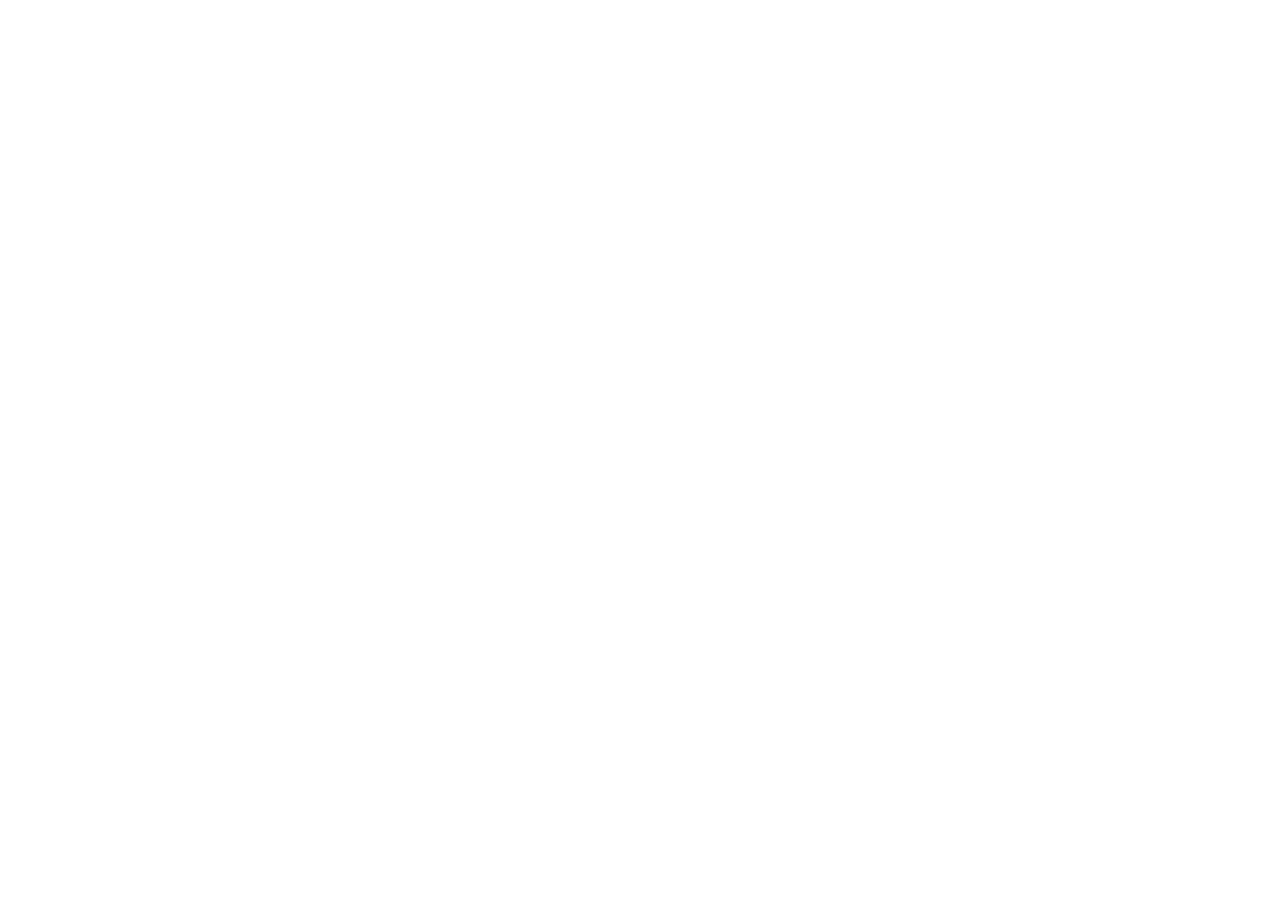
==== index.html @ 04f10931 "first commit" ====
<!DOCTYPE html>
<html lang="en">
<head>
    <meta charset="UTF-8">
    <meta http-equiv="X-UA-Compatible" content="IE=edge">
    <meta name="viewport" content="width=device-width, initial-scale=1.0">
    <title>Document</title>
    <link rel="stylesheet" href="./style.css">
</head>
<body>
    
</body>
<script src="./script.js"></script>
</html>
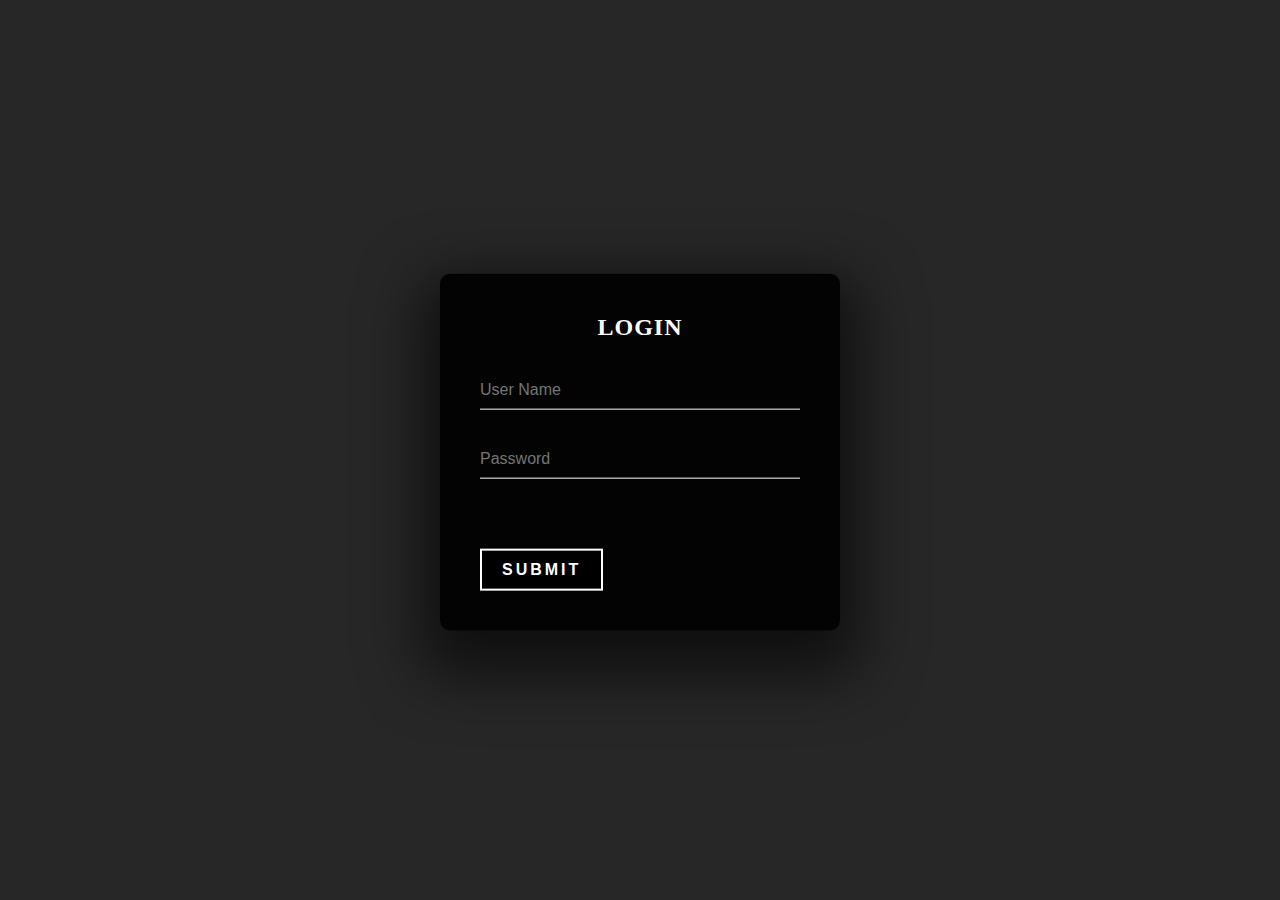
==== commit b0b6af2e: "new change" ====
--- a/index.html
+++ b/index.html
@@ -1,5 +1,6 @@
 <!DOCTYPE html>
 <html lang="en">
+
 <head>
     <meta charset="UTF-8">
     <meta http-equiv="X-UA-Compatible" content="IE=edge">
@@ -7,8 +8,25 @@
     <title>Document</title>
     <link rel="stylesheet" href="./style.css">
 </head>
-<body>
-    
+
+<body class="bdy">
+
+
+    <div class="login-box">
+        <p>LOGIN</p>
+        <form>
+            <div class="user-box">
+                <input id="uname" required="" name="" type="text" placeholder="User Name">
+            </div>
+            <div class="user-box">
+                <input id="passWord" required="" name="" type="password" placeholder="Password">
+            </div>
+            <!-- <a href="#">Submit</a> -->
+            <button onclick="loginBtn()" type="button"> Submit</button>
+        </form>
+    </div>
+
 </body>
 <script src="./script.js"></script>
+
 </html>--- a/style.css
+++ b/style.css
@@ -0,0 +1,149 @@
+.bdy{
+    background-color: #272727;
+}
+.login-box {
+    position: absolute;
+    top: 50%;
+    left: 50%;
+    width: 400px;
+    padding: 40px;
+    margin: 20px auto;
+    transform: translate(-50%, -55%);
+    background: rgba(0,0,0,.9);
+    box-sizing: border-box;
+    box-shadow: 0 25px 60px 20px  rgba(0,0,0,.6);
+    border-radius: 10px;
+    
+  }
+  
+  .login-box p {
+    margin: 0 0 30px;
+    padding: 0;
+    color: #fff;
+    text-align: center;
+    font-size: 1.5rem;
+    font-weight: bold;
+    letter-spacing: 1px;
+  }
+  
+  .login-box .user-box {
+    position: relative;
+  }
+  
+  .login-box .user-box input {
+    width: 100%;
+    padding: 10px 0;
+    font-size: 16px;
+    color: #fff;
+    margin-bottom: 30px;
+    border: none;
+    border-bottom: 1px solid #fff;
+    outline: none;
+    background: transparent;
+  }
+  
+  
+  .login-box form button {
+    position: relative;
+    display: inline-block;
+    padding: 10px 20px;
+    font-weight: bold;
+    color: rgb(255, 255, 255);
+    font-size: 16px;
+    text-decoration: none;
+    text-transform: uppercase;
+    overflow: hidden;
+    transition: .5s;
+    margin-top: 40px;
+    letter-spacing: 3px;
+    background:black;
+    border: white 2px solid;
+    
+  }
+  
+  .login-box button:hover {
+    background: #fff;
+    color: #272727;
+    border-radius: 5px;
+  }
+
+
+
+/* ................HOME PAGE....................... */
+
+.homebdy{
+    background-color: #272727;
+}
+
+#homeh1{
+    color: white;
+    align-items: center;
+    display: flex;
+    justify-content: center;
+}
+  
+  .card {
+    width: 350px;
+    border: 1px solid #ccc;
+    border-radius: 4px;
+    overflow: hidden;
+    margin: 10px;
+    margin-top: 3rem;   
+    box-shadow: 0 25px 60px 20px  rgba(0,0,0,.6);
+
+ 
+
+  }
+  
+  .card-header {
+    background-color: #333;
+    padding: 16px;
+    text-align: center;
+  }
+  
+  .card-header .text-header {
+    margin: 0;
+    font-size: 18px;
+    color: rgb(255, 255, 255);
+  }
+  
+  .card-body {
+    padding: 16px;
+  }
+  
+  .form-group {
+    margin-bottom: 10px;
+  }
+  
+  .form-group label {
+    display: block;
+    font-size: 14px;
+    color: rgb(156, 150, 150);
+    font-weight: bold;
+    margin-bottom: 1px;
+  }
+  .form-group input{
+      background-color: #272727;
+      border: none;
+  }
+
+  .addbtn{
+      display: flex;
+      justify-content: center;
+  }
+ .viewbtn{
+     display: flex;
+     justify-content: center;
+     height: 100px;
+     align-items: center;
+     border-radius: 10px;
+     box-shadow: 0 25px 60px 20px  rgba(0,0,0,.6);
+ }
+ .vbtn{
+     height: 40px;
+ }
+ .aitembtn:hover{
+     background-color: #272727;
+ }
+  
+  /* .................DISPLAY AREA.................... */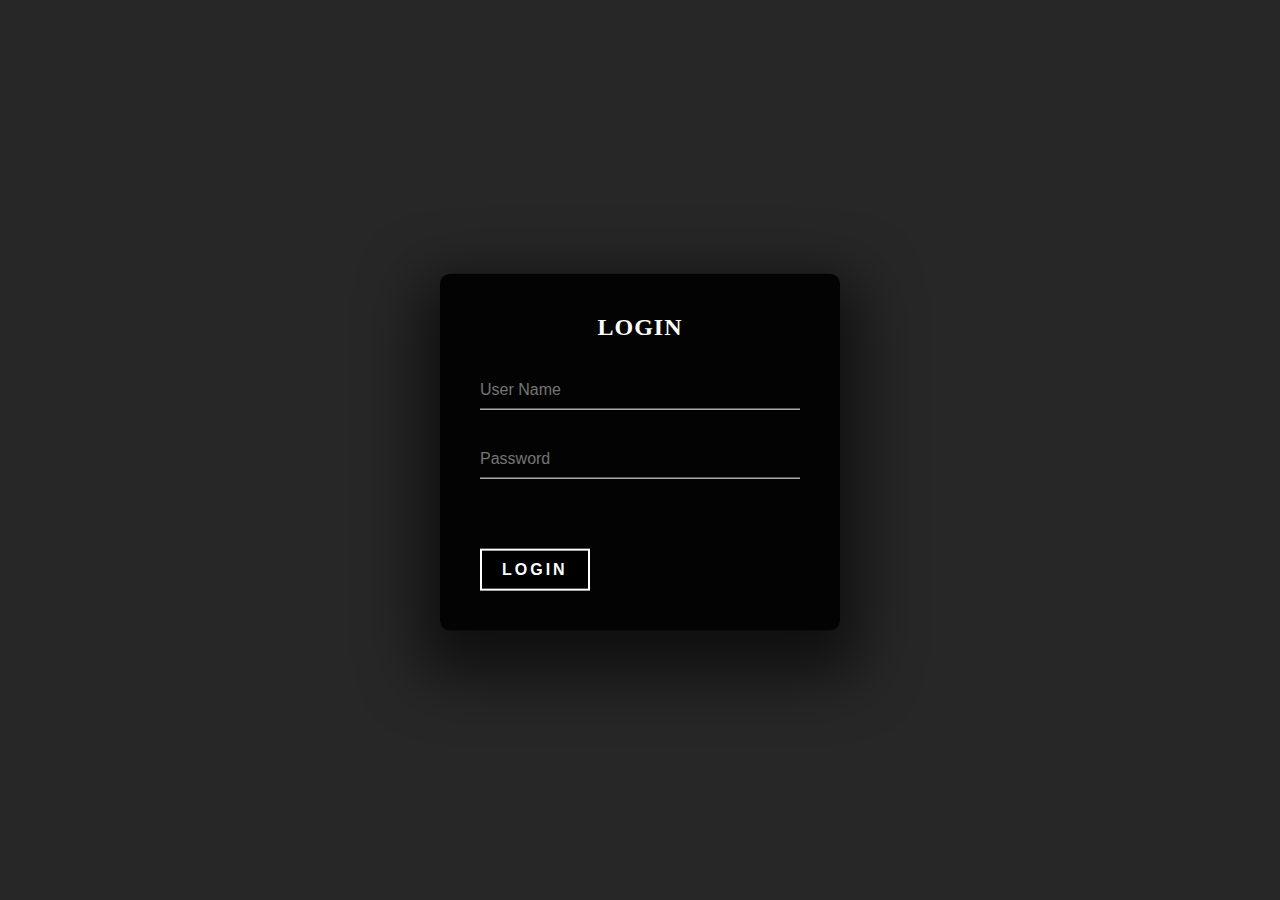
==== commit 2394a660: "new changes" ====
--- a/index.html
+++ b/index.html
@@ -16,13 +16,13 @@
         <p>LOGIN</p>
         <form>
             <div class="user-box">
-                <input id="uname" required="" name="" type="text" placeholder="User Name">
+                <input id="usern" required="" name="" type="text" placeholder="User Name">
             </div>
             <div class="user-box">
                 <input id="passWord" required="" name="" type="password" placeholder="Password">
             </div>
             <!-- <a href="#">Submit</a> -->
-            <button onclick="loginBtn()" type="button"> Submit</button>
+            <button onclick="loginBtn()" type="button"> Login</button>
         </form>
     </div>
 
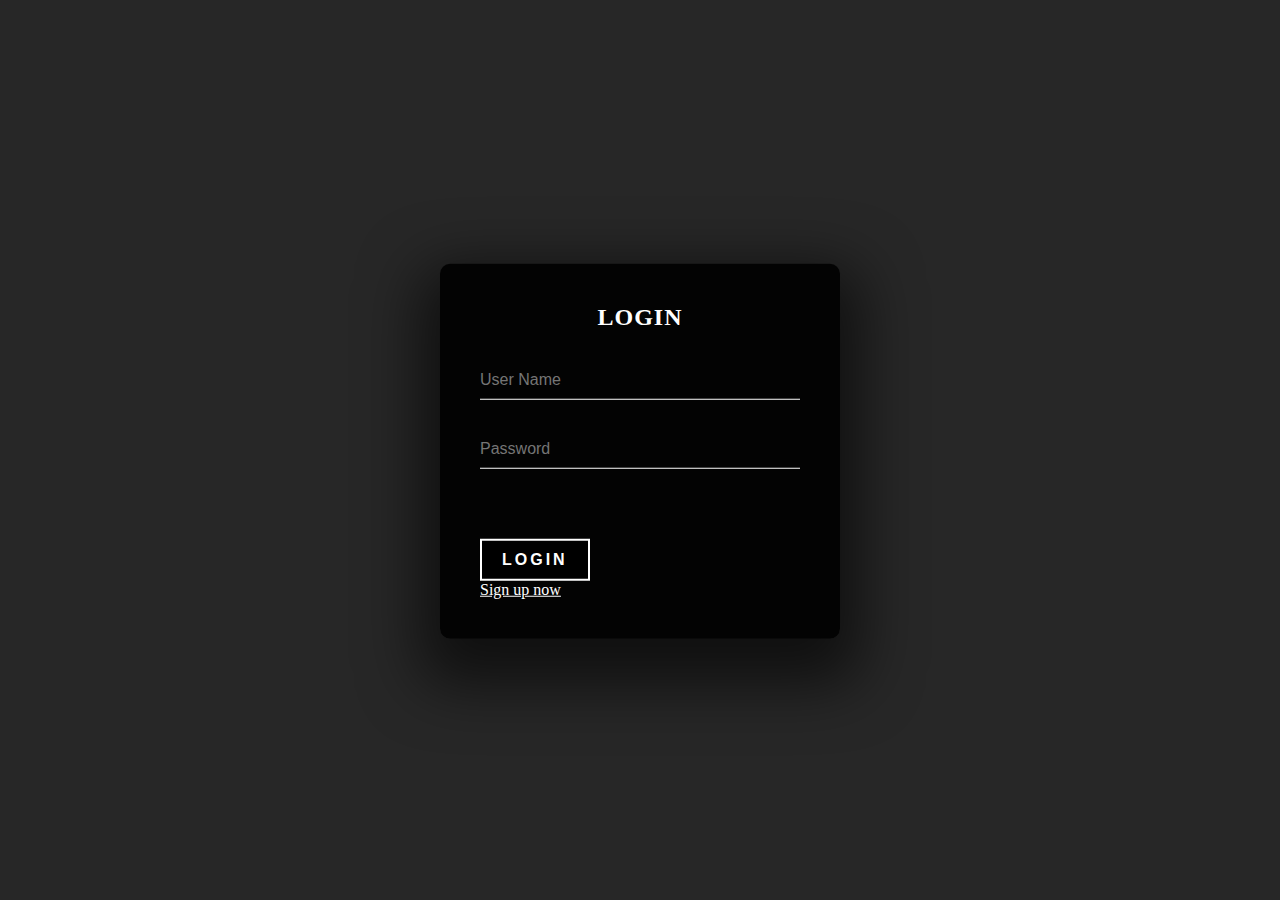
==== commit f5090408: "new changes" ====
--- a/index.html
+++ b/index.html
@@ -16,14 +16,15 @@
         <p>LOGIN</p>
         <form>
             <div class="user-box">
-                <input id="usern" required="" name="" type="text" placeholder="User Name">
+                <input id="usern"  type="text" placeholder="User Name">
             </div>
             <div class="user-box">
-                <input id="passWord" required="" name="" type="password" placeholder="Password">
+                <input id="passWord"  type="password" placeholder="Password">
             </div>
             <!-- <a href="#">Submit</a> -->
             <button onclick="loginBtn()" type="button"> Login</button>
         </form>
+        <a href="./register.html" class="alink">Sign up now</a>
     </div>
 
 </body>
--- a/style.css
+++ b/style.css
@@ -1,149 +1,260 @@
-.bdy{
-    background-color: #272727;
-}
+.bdy {
+  background-color: #272727;
+}
+
 .login-box {
-    position: absolute;
-    top: 50%;
-    left: 50%;
-    width: 400px;
-    padding: 40px;
-    margin: 20px auto;
-    transform: translate(-50%, -55%);
-    background: rgba(0,0,0,.9);
-    box-sizing: border-box;
-    box-shadow: 0 25px 60px 20px  rgba(0,0,0,.6);
-    border-radius: 10px;
-    
+  position: absolute;
+  top: 50%;
+  left: 50%;
+  width: 400px;
+  padding: 40px;
+  margin: 20px auto;
+  transform: translate(-50%, -55%);
+  background: rgba(0, 0, 0, .9);
+  box-sizing: border-box;
+  box-shadow: 0 25px 60px 20px rgba(0, 0, 0, .6);
+  border-radius: 10px;
+
+}
+
+.login-box p {
+  margin: 0 0 30px;
+  padding: 0;
+  color: #fff;
+  text-align: center;
+  font-size: 1.5rem;
+  font-weight: bold;
+  letter-spacing: 1px;
+}
+
+.login-box .user-box {
+  position: relative;
+}
+
+.login-box .user-box input {
+  width: 100%;
+  padding: 10px 0;
+  font-size: 16px;
+  color: #fff;
+  margin-bottom: 30px;
+  border: none;
+  border-bottom: 1px solid #fff;
+  outline: none;
+  background: transparent;
+}
+
+
+.login-box form button {
+  position: relative;
+  display: inline-block;
+  padding: 10px 20px;
+  font-weight: bold;
+  color: rgb(255, 255, 255);
+  font-size: 16px;
+  text-decoration: none;
+  text-transform: uppercase;
+  overflow: hidden;
+  transition: .5s;
+  margin-top: 40px;
+  letter-spacing: 3px;
+  background: black;
+  border: white 2px solid;
+
+}
+
+.login-box button:hover {
+  background: #fff;
+  color: #272727;
+  border-radius: 5px;
+}
+.alink{
+  color: white;
+  position: relative;
+}
+
+
+
+/* ................HOME PAGE....................... */
+
+.homebdy {
+  background-color: #272727;
+}
+
+.ip1 {
+  background-color: transparent;
+
+}
+
+.homeh1 {
+  color: white;
+  align-items: center;
+  display: flex;
+  justify-content: center;
+
+}
+
+.card {
+  width: 350px;
+  border: 1px solid #ccc;
+  border-radius: 4px;
+  overflow: hidden;
+  margin: 10px;
+  margin-top: 3rem;
+  box-shadow: 0 25px 60px 20px rgba(0, 0, 0, .6);
+
+}
+
+
+
+.card-header {
+  background-color: #333;
+  padding: 16px;
+  text-align: center;
+}
+
+.card-header .text-header {
+  margin: 0;
+  font-size: 18px;
+  color: rgb(255, 255, 255);
+}
+
+.card-body {
+  padding: 16px;
+}
+
+.form-group {
+  margin-bottom: 10px;
+}
+
+.form-group label {
+  display: block;
+  font-size: 14px;
+  color: rgb(156, 150, 150);
+  font-weight: bold;
+  margin-bottom: 1px;
+
+}
+
+.form-group input {
+  background-color: #ffffffaf;
+  border: none;
+  color: black;
+}
+
+.addbtn {
+  display: flex;
+  justify-content: center;
+}
+
+.viewbtn {
+  display: flex;
+  justify-content: center;
+  height: 100px;
+  align-items: center;
+  border-radius: 10px;
+  box-shadow: 0 25px 60px 20px rgba(0, 0, 0, .6);
+}
+
+.vbtn {
+  height: 40px;
+  width: 180px;
+}
+@media (max-width:500px) {
+  .vbtn {
+   font-size: 10px!important;
+ 
   }
-  
-  .login-box p {
-    margin: 0 0 30px;
-    padding: 0;
-    color: #fff;
-    text-align: center;
-    font-size: 1.5rem;
-    font-weight: bold;
-    letter-spacing: 1px;
-  }
-  
-  .login-box .user-box {
-    position: relative;
-  }
-  
-  .login-box .user-box input {
-    width: 100%;
-    padding: 10px 0;
-    font-size: 16px;
-    color: #fff;
-    margin-bottom: 30px;
-    border: none;
-    border-bottom: 1px solid #fff;
-    outline: none;
-    background: transparent;
-  }
-  
-  
-  .login-box form button {
-    position: relative;
-    display: inline-block;
-    padding: 10px 20px;
-    font-weight: bold;
-    color: rgb(255, 255, 255);
-    font-size: 16px;
-    text-decoration: none;
-    text-transform: uppercase;
-    overflow: hidden;
-    transition: .5s;
-    margin-top: 40px;
-    letter-spacing: 3px;
-    background:black;
-    border: white 2px solid;
-    
-  }
-  
-  .login-box button:hover {
-    background: #fff;
-    color: #272727;
-    border-radius: 5px;
-  }
-
-
-
-/* ................HOME PAGE....................... */
-
-.homebdy{
-    background-color: #272727;
-}
-
-#homeh1{
-    color: white;
-    align-items: center;
-    display: flex;
-    justify-content: center;
-}
-  
-  .card {
-    width: 350px;
-    border: 1px solid #ccc;
-    border-radius: 4px;
-    overflow: hidden;
-    margin: 10px;
-    margin-top: 3rem;   
-    box-shadow: 0 25px 60px 20px  rgba(0,0,0,.6);
-
- 
-
-  }
-  
-  .card-header {
-    background-color: #333;
-    padding: 16px;
-    text-align: center;
-  }
-  
-  .card-header .text-header {
-    margin: 0;
-    font-size: 18px;
-    color: rgb(255, 255, 255);
-  }
-  
-  .card-body {
-    padding: 16px;
-  }
-  
-  .form-group {
-    margin-bottom: 10px;
-  }
-  
-  .form-group label {
-    display: block;
-    font-size: 14px;
-    color: rgb(156, 150, 150);
-    font-weight: bold;
-    margin-bottom: 1px;
-  }
-  .form-group input{
-      background-color: #272727;
-      border: none;
-  }
-
-  .addbtn{
-      display: flex;
-      justify-content: center;
-  }
- .viewbtn{
-     display: flex;
-     justify-content: center;
-     height: 100px;
-     align-items: center;
-     border-radius: 10px;
-     box-shadow: 0 25px 60px 20px  rgba(0,0,0,.6);
- }
- .vbtn{
-     height: 40px;
- }
- .aitembtn:hover{
-     background-color: #272727;
- }
-  
-  /* .................DISPLAY AREA.................... */+}
+
+.aitembtn:hover {
+  background-color: #272727;
+}
+
+/* .................RESULT AREA.................... */
+
+
+.rbdy {
+  background-color: #272727;
+
+
+}
+
+
+.input-group {
+  display: flex;
+  align-items: center;
+  justify-content: center;
+  margin-top: 20vh;
+
+}
+
+.input {
+  min-height: 50px;
+  max-width: 150px;
+  padding: 0 1rem;
+  font-size: 15px;
+  color: white;
+  border: 1px solid #11ba35;
+  border-radius: 6px 0 0 6px;
+  background-color: transparent;
+}
+
+.button--submit {
+  min-height: 50px;
+  padding: .5em 1em;
+  border: none;
+  border-radius: 0 6px 6px 0;
+  background-color: #11ba35;
+  color: #fff;
+  font-size: 15px;
+  cursor: pointer;
+  transition: background-color .3s ease-in-out;
+}
+
+.button--submit:hover {
+  background-color: #62be76;
+}
+
+.rCard {
+  margin-top: 30px;
+  width: 190px;
+  border-radius: 30px;
+  background: #212121;
+  box-shadow: 15px 15px 30px rgb(25, 25, 25),
+    -15px -15px 30px rgb(25, 25, 25);
+  color: white;
+}
+
+.rlog {
+  display: flex;
+  justify-content: center;
+  align-items: center;
+  text-align: center;
+}
+
+.rCard2 {
+  margin-top: 30px;
+  width: 190px;
+  height: 100px;
+  border-radius: 30px;
+  background: #212121;
+  box-shadow: 15px 15px 30px rgb(25, 25, 25),
+    -15px -15px 30px rgb(25, 25, 25);
+
+  text-align: center;
+  display: flex;
+  justify-content: center;
+  align-items: center;
+
+}
+
+.lBtn {
+  width: 180px;
+}
+
+
+/* --------------------REGISTER---------------- */
+
+.regbyd{
+  background-color: #212121;
+}